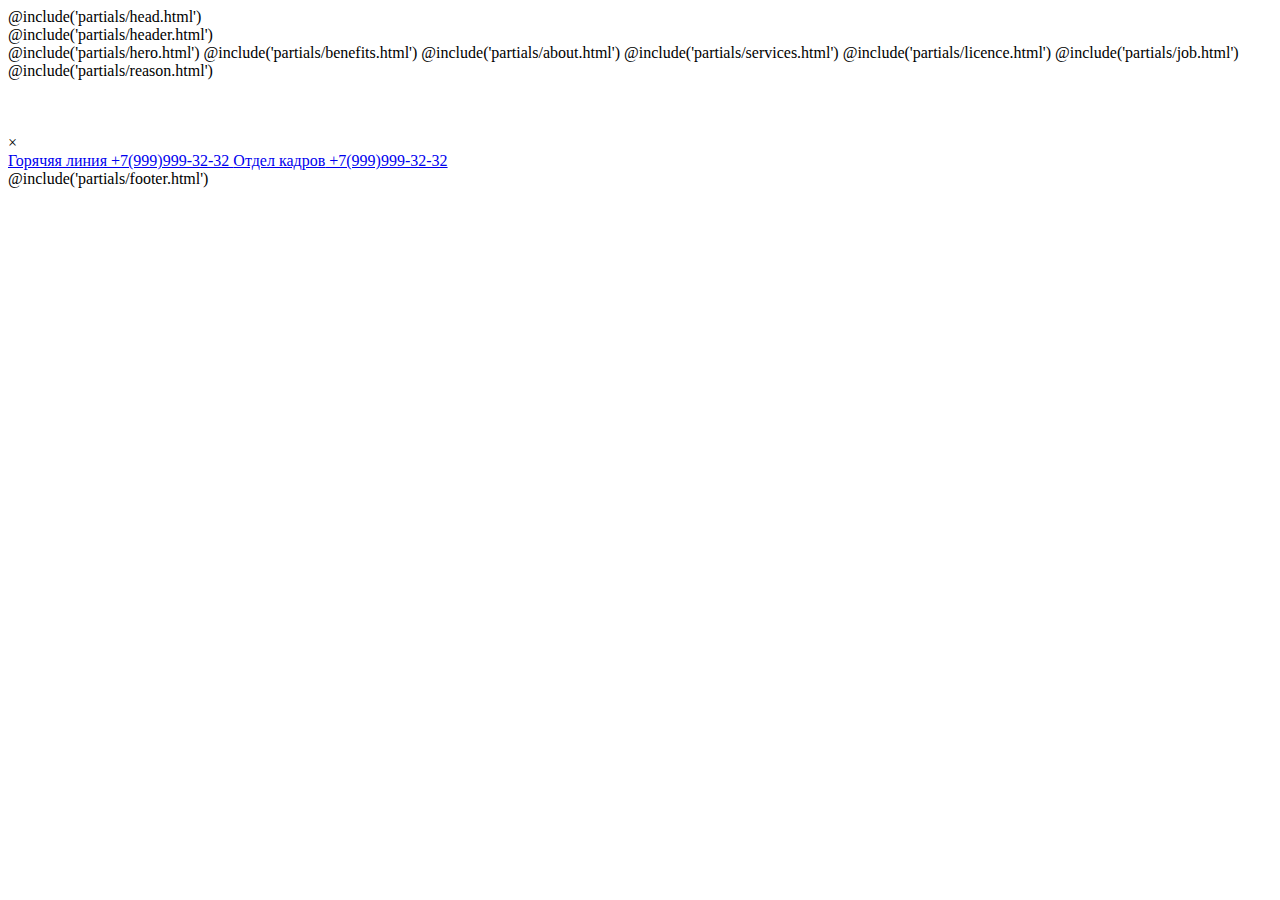
==== src/index.html @ b887887a "first commit" ====
<!DOCTYPE html>
<html lang="ru" class="page">

@include('partials/head.html')

<body class="page__body">
  <div class="site-container">
    @include('partials/header.html')
    <main class="main">
      @include('partials/hero.html')
      @include('partials/benefits.html')
      @include('partials/about.html')
      @include('partials/services.html')
      @include('partials/licence.html')
      @include('partials/job.html')
      @include('partials/reason.html')
      <!-- @include('partials/cta.html') -->

      <div class="site-tel">
        <div class="site-tel__header">
          <img src="./img/icons/tel.png" alt="">
        </div>
        <div class="site-tel__content">
          <div class="site-tel__close">
            &times;
          </div>
          <a href="tel:" class="header__tel">
            <span>Горячяя линия</span>
            +7(999)999-32-32
          </a>
          <a href="tel:" class="header__tel">
            <span>Отдел кадров</span>
            +7(999)999-32-32
          </a>
        </div>
      </div>
    </main>
    @include('partials/footer.html')
  </div>
  <script type="module">

    window.map = null;

    main();
    async function main() {
      await ymaps3.ready;
      const {YMap, YMapDefaultSchemeLayer, YMapDefaultFeaturesLayer} = ymaps3;
      const {YMapDefaultMarker} = await ymaps3.import('@yandex/ymaps3-markers@0.0.1');

      map = new YMap(
        document.getElementById('map'),
        {location: {
            center: [37.588144, 55.733842],
            zoom: 16
          }
        },
        [
          new YMapDefaultSchemeLayer({}),
          new YMapDefaultFeaturesLayer({})
        ]
      );
      const marker = new YMapDefaultMarker({
        coordinates: [37.588144, 55.733842],
        color: '#2760A7'
      });
      map.addChild(marker);
    }
  </script>
</body>

</html>
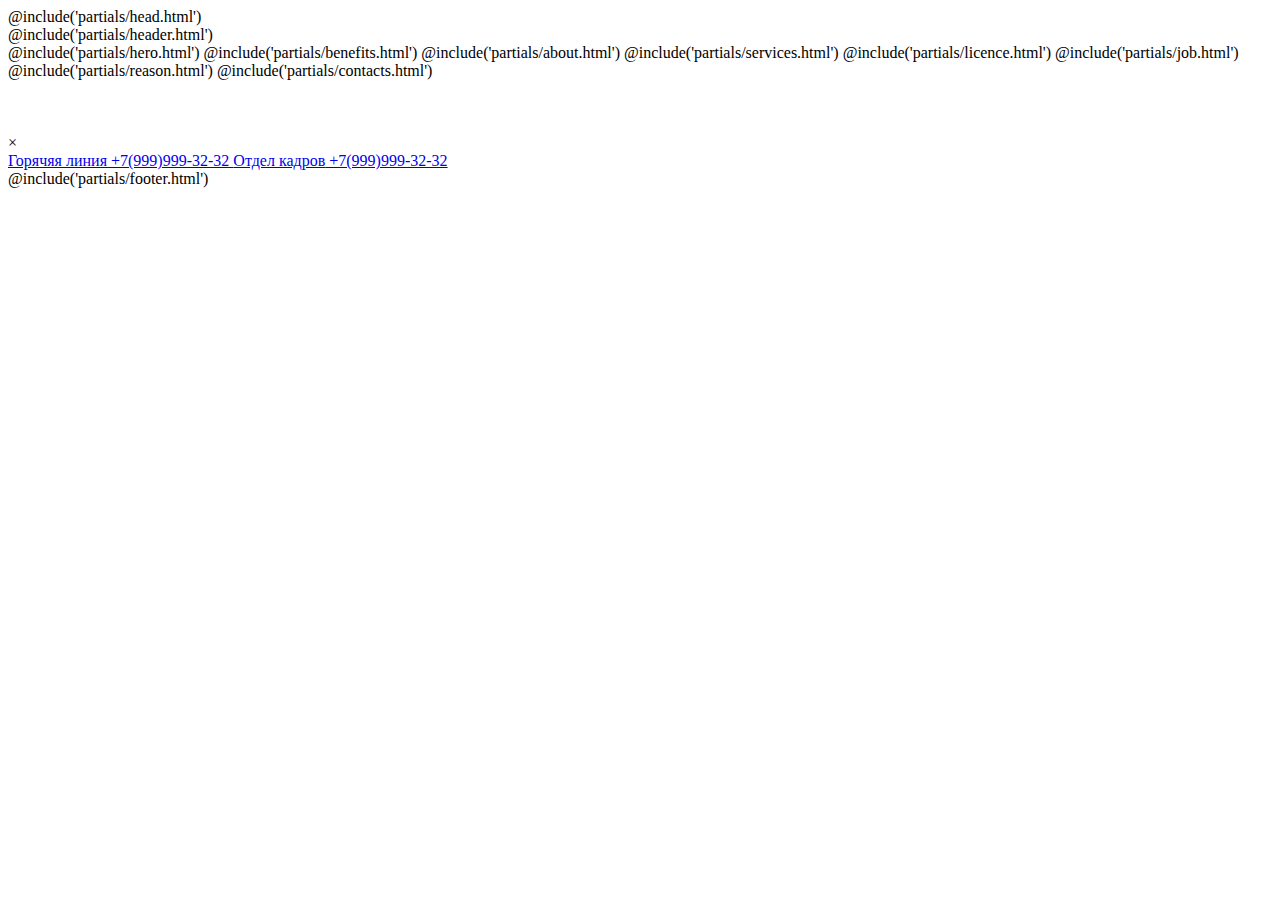
==== commit 51399ff6: "fixed some" ====
--- a/src/index.html
+++ b/src/index.html
@@ -14,7 +14,7 @@
       @include('partials/licence.html')
       @include('partials/job.html')
       @include('partials/reason.html')
-      <!-- @include('partials/cta.html') -->
+      @include('partials/contacts.html')
 
       <div class="site-tel">
         <div class="site-tel__header">
